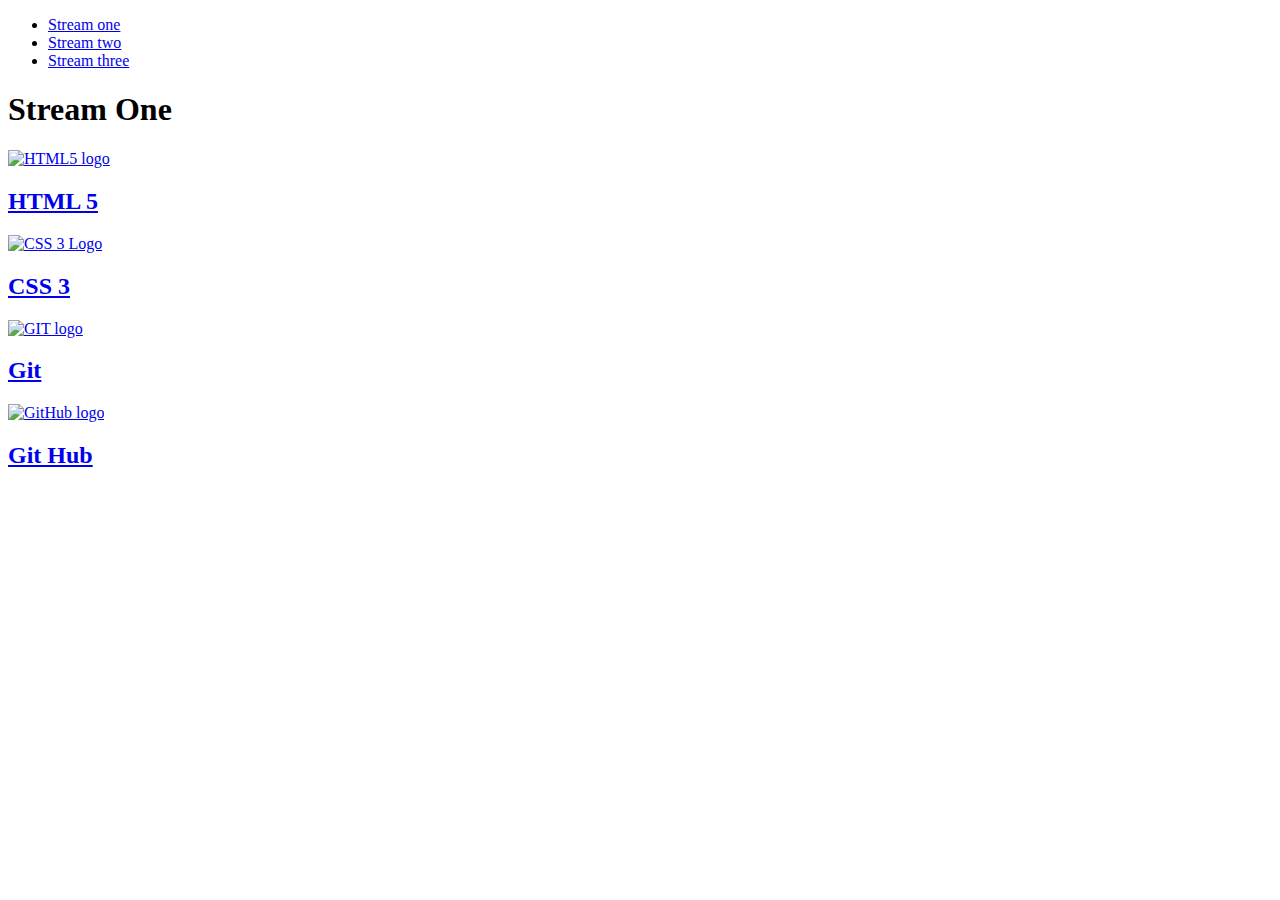
==== index.html @ af86a2ab "rename stream-one html to idex.html" ====
<!DOCTYPE html>
<html lang="en">

<head>
	<meta charset="UTF-8">
	<meta name="viewport" content="width=device-width, initial-scale=1.0">
	<title>Hello World</title>
	<link rel="stylesheet" href="CSS/style.css">
</head>

<body>
<!--'main' (removed)tag can remove for playing with moving line (https://codepen.io/MadeByMike/pen/ZOrEmr)-->
	<nav>
		<ul>
			<li><a href="stream-one.html">Stream one</a></li>
			<li><a href="stream-two.html">Stream two</a></li>
			<li><a href="stream-three.html">Stream three</a></li>
		</ul>
	</nav>
	<h1>Stream One</h1>
	<div class="card">
		<!-- container for logo - linked to class of 'card' in css for styling // -->
		<a href="https://en.wikipedia.org/wiki/HTML5" target="_blank">
			<img src="https://rapidapi.com/blog/wp-content/uploads/2018/06/logo-2582748_640.png" alt="HTML5 logo">
			<h2>HTML 5</h2>
		</a>
	</div>
	<div class="card">
		<a href="https://en.wikipedia.org/wiki/CSS" target="_blank">
			<img src="https://upload.wikimedia.org/wikipedia/commons/thumb/d/d5/CSS3_logo_and_wordmark.svg/1200px-CSS3_logo_and_wordmark.svg.png" alt="CSS 3 Logo">
			<h2>CSS 3</h2>
		</a>
	</div>
	<div class="card">
		<a href="https://en.wikipedia.org/wiki/Git" target="_blank">
			<img src="https://www.outsourcing-web.com/wp-content/uploads/2018/09/450_1000.png" alt="GIT logo">
			<h2>Git</h2>
		</a>
	</div>
	<div class="card">
		<a href="https://en.wikipedia.org/wiki/GitHub" target="_blank">
			<img src="https://img.favpng.com/22/23/23/social-media-github-computer-icons-logo-png-favpng-ari7E0gHBmTSMg57C3wKYxCMb.jpg" alt="GitHub logo">
			<h2>Git Hub</h2>
		</a>
	</div>
</body>

</html>
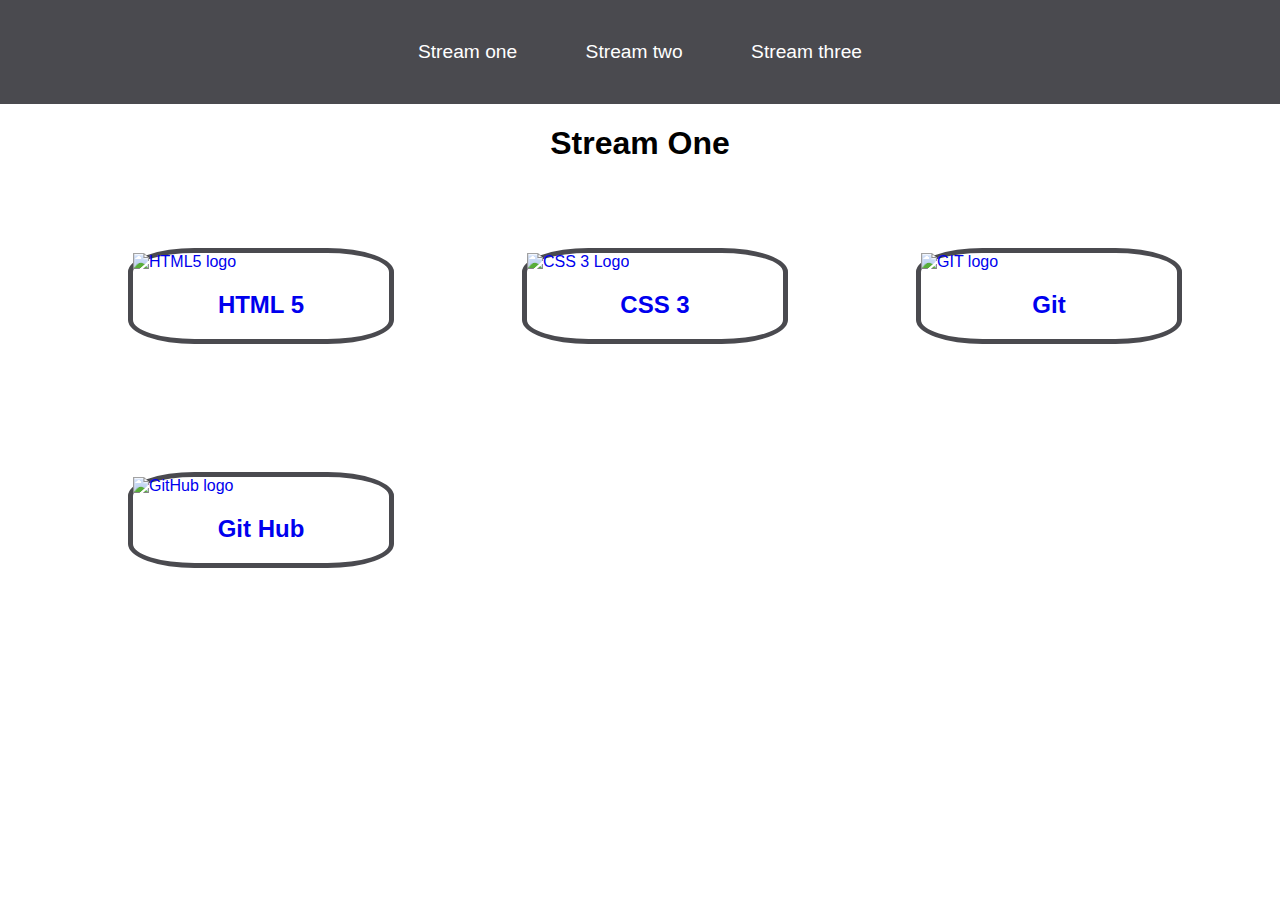
==== commit 6ee8b7f0: "fixed links to index.html" ====
--- a/index.html
+++ b/index.html
@@ -5,14 +5,14 @@
 	<meta charset="UTF-8">
 	<meta name="viewport" content="width=device-width, initial-scale=1.0">
 	<title>Hello World</title>
-	<link rel="stylesheet" href="CSS/style.css">
+	<link rel="stylesheet" href="css/style.css">
 </head>
 
+<!--'main' (removed)tag can remove for playing with moving line (https://codepen.io/MadeByMike/pen/ZOrEmr)-->
 <body>
-<!--'main' (removed)tag can remove for playing with moving line (https://codepen.io/MadeByMike/pen/ZOrEmr)-->
 	<nav>
 		<ul>
-			<li><a href="stream-one.html">Stream one</a></li>
+			<li><a href="index.html">Stream one</a></li>
 			<li><a href="stream-two.html">Stream two</a></li>
 			<li><a href="stream-three.html">Stream three</a></li>
 		</ul>
--- a/css/style.css
+++ b/css/style.css
@@ -0,0 +1,93 @@
+body {
+    margin: 0;
+    padding: 0;
+    font-family: 'Oswald', sans-serif; /*sets font for body and fallback font*/
+}
+
+/*playing with moving line - can remove from here to next comment and reove main from html*/
+/*
+header{
+	position: fixed;
+	top:0;
+	height: 5px;
+	width: 100%;
+	background: #fff;
+}
+
+main{
+	margin-top: 0px;
+}
+
+
+@supports (height: 100vh) {	
+	body{	
+		background: linear-gradient(to right top, orange 50%, #FFF 50%);
+		background-size: 100% calc(100% - 100vh + 0px);
+		background-repeat: no-repeat;
+	}
+
+	body:before{
+		content:'';
+		position: fixed;
+		top: 3px;
+		bottom: 0;
+		width: 100%;
+		z-index: -1;
+		background: white;
+	}
+}
+
+*/
+/*remove to here*/ 
+
+nav ul {
+    list-style: none; /*removes bullet points etc from list elements*/
+    background-color: #4a4a4f;
+    text-align: center;
+    padding: 0; 
+    margin: 0;
+}
+/*targets list in nav*/
+nav li {
+    font-size: 1.2em;
+    line-height: 40px; 
+    height: 40px;
+    display: inline-block; /*appear next to each other - horizontal nav bar*/
+    margin: 2.5%; /*breathing room*/
+}
+
+nav a{
+    text-decoration: none; /*removes underline from link*/
+    color: #FFF; 
+    display: block;
+}
+
+nav a:hover {
+    background-color: #fff; /*hovering over links - changes color*/
+    color: #4a4a4f;
+}
+
+/*styling for the logo div container*/
+.card {
+    float: left;
+    width: 20%; /*20% width of the screen */
+    margin-top: 5%;
+    margin-left: 10%; /*whitespace - breathing space between cards (containers) */
+    margin-bottom: 5%;
+    border: 5px solid #4a4a4f;
+    border-radius: 25%;
+}
+
+.card a {
+    text-align: center; /* text alignment of links within the card calss (a - anchor tags) */
+    text-decoration: none;
+}
+
+img {
+    width: 100%; /*relative width - it's relative to the width of the container it is in! In this case the conntainer is 20% of the screen width. */
+    height: 180px;
+}
+
+h1 {
+    text-align: center;
+}